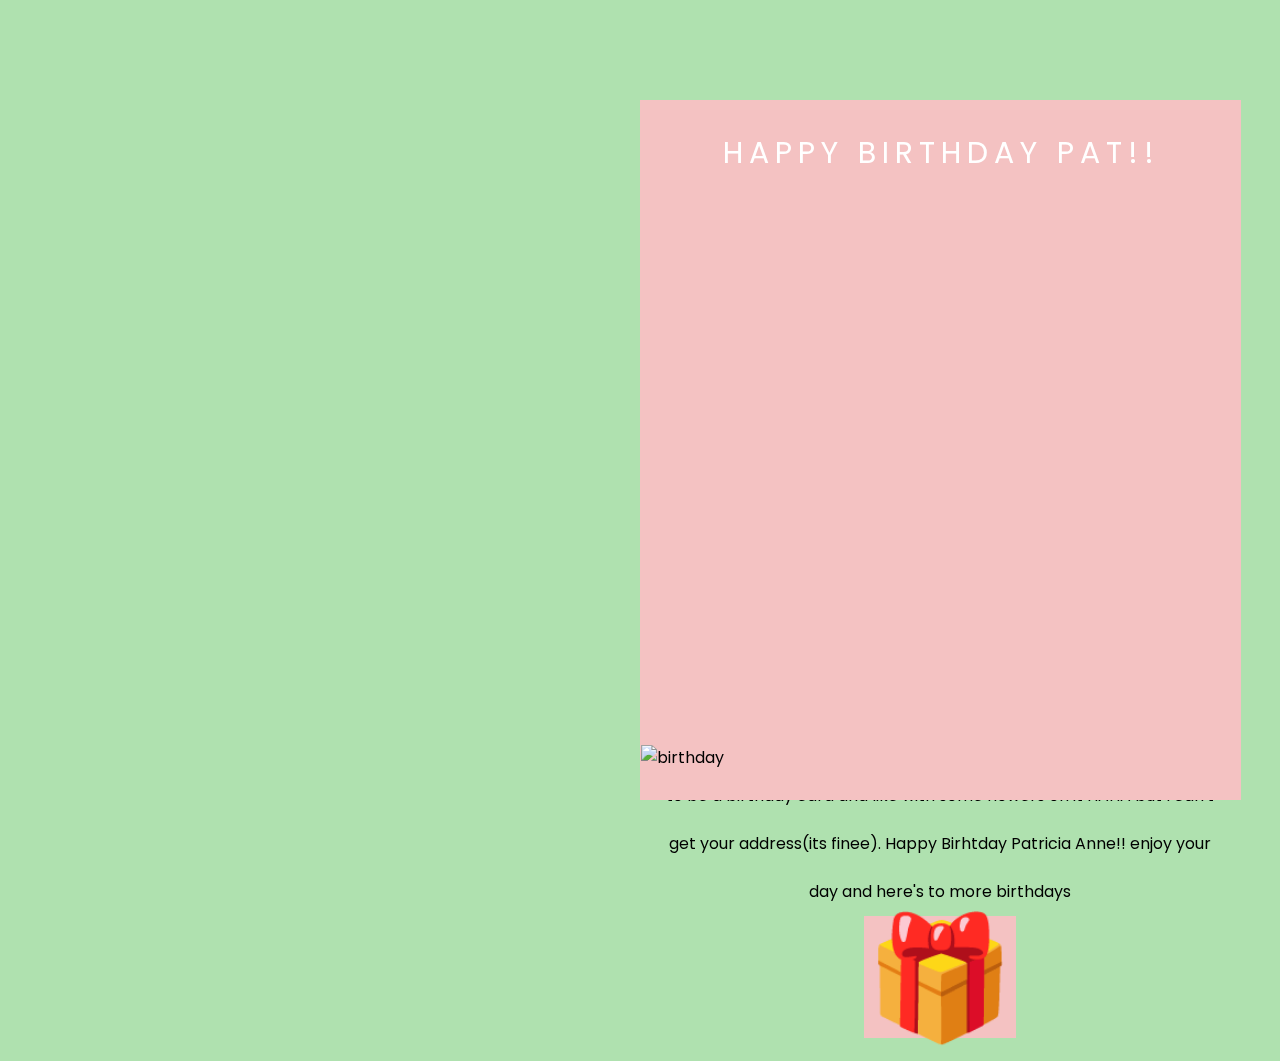
==== index.html @ d2276ef7 "happy birthday" ====
<!DOCTYPE html>
<html lang="en">
  <head>
    <meta name="viewport" content="width=device-width, initial-scale=1.0" />
    <title>Birthday Card</title>
    <!-- Google Font-->
    <link
      href="https://fonts.googleapis.com/css2?family=Poppins&display=swap"
      rel="stylesheet"
    />
    <!-- Stylesheet -->
    <link rel="stylesheet" href="style.css" />
  </head>
  <body>
    <div class="card">
      <div class="outside">
        <div class="front">
          <p>Happy Birthday Pat!!</p>
          <div class="cake">
            <img src="https://cdn.pixabay.com/photo/2022/02/21/15/11/carrot-7026987_960_720.png" alt="birthday" class="birthday">
            
            
          </div>
        </div>
        <div class="back"></div>
      </div>
      <div class="inside">
        <p>Hi Paaattt, Happy 18th birthday HAHAHAHAjk, Happy 25th birthday Yay!!, its been a good old 25 years na since they sent a Goddess down here haha
          but yeah its quite a journey na I know its full of ups and downs but yay look you made it here!!. I know I havent been in your life for like the majority of it
          and its been like some months pa lang but I really wanted to say that I am really proud of where you are right now and what you've achieved, you've come so far and conquered a lot
          and here you are malayoo na aaaaah so so proud of you. You finished your degree na aaah!! really really happy for what have you become.

          Anw uhm ayon I am wishing you a happy happy birthday, I wish you strength, good health, happiness and for you to be always safe. Uhm ayon I am always gonna be here for you
          because I want to be there for you!!, I really hope that everything works well and I can be part of lots and lots of your birthdays to come pa.

          ayun HAHAH this was supposed to be a birthday card and like with some flowers on it HAHA but I can't get your address(its finee).
          Happy Birhtday Patricia Anne!! enjoy your day and here's to more birthdays
          
          
        </p>
         <button class="button", onclick = "window.location.href = 'tulips.html';">&#127873;</button>
         

      </div>
    </div>
  </body>
</html>
---- style.css ----
* {
  padding: 0;
  margin: 0;
  box-sizing: border-box;
  font-family: "Poppins", sans-serif;
}
body {
  background-color: #afe1af;
}
.card {
  width: 1000px;
  height: 700px;
  position: absolute;
  margin: auto;
  left: 0;
  right: 0;
  top: 0;
  bottom: 0;
  -webkit-perspective: 1200px;
  perspective: 1200px;
  transition: 1s;
}
.card:hover {
  transform: rotate(-5deg);
}
.card:hover .outside {
  transform: rotateY(-130deg);
}
.outside
{
  height: 100%;
  width: 60%;
  position: absolute;
  left: 50.1%;
}
.inside {
  height: 100%;
  width: 60%;
  position: absolute;
  left: 50.1%;
}
.inside {
  background: linear-gradient(to right, #F4C2C2, #F4C2C2 30%);
  line-height: 3;
  padding: 0 20px;
  text-align: center;
  display: flex;
  flex-direction: column;
  justify-content: space-around;
  align-items: center;
  left: 50%;
}
.outside {
  -webkit-transform-style: preserve-3d;
  transform-style: preserve-3d;
  z-index: 1;
  transform-origin: left;
  transition: 2s;
  cursor: pointer;
}
.front,
.back {
  height: 100%;
  width: 100%;
  position: absolute;
  -webkit-backface-visibility: hidden;
  backface-visibility: hidden;
  transform: rotateX(0deg);
}
.front {
  background-color: #F4C2C2;
}
.back {
  transform: rotateY(180deg);
  background: linear-gradient(to left, #F4C2C2, #F4C2C2 30%);
}
.cake {
  width: 100%;
  position: absolute;
  bottom: 30px;
}
.top-layer,
.middle-layer,
.bottom-layer {
  height: 80px;
  width: 240px;
  background-repeat: repeat;
  background-size: 60px 100px;
  background-position: 28px 0;
  background-image: linear-gradient(
      transparent 50px,
      #fedbab 50px,
      #fedbab 60px,
      transparent 60px
    ),
    radial-gradient(circle at 30px 5px, #994c10 30px, #fcbf29 31px);
  border-radius: 10px 10px 0 0;
  position: relative;
  margin: auto;
}
.middle-layer {
  transform: scale(0.85);
  top: 6px;
}
.top-layer {
  transform: scale(0.7);
  top: 26px;
}
.candle {
  height: 45px;
  width: 15px;
  background: repeating-linear-gradient(
    45deg,
    #fd3018 0,
    #fd3018 5px,
    #ffa89e 5px,
    #ffa89e 10px
  );
  position: absolute;
  margin: auto;
  left: 0;
  right: 0;
  bottom: 202px;
}
.candle:before {
  content: "";
  position: absolute;
  height: 16px;
  width: 16px;
  background-color: #ffa500;
  border-radius: 0 50% 50% 50%;
  bottom: 48px;
  transform: rotate(45deg);
  left: -1px;
}
.outside p {
  font-size: 30px;
  text-transform: uppercase;
  margin-top: 30px;
  text-align: center;
  letter-spacing: 6px;
  color: white;
}
.inside h1 {
  font-size: 120px;
  line-height: 120px;
}
.button{
  font-size: 120px;
  line-height: 120px;
  cursor: pointer;
  border: 1px solid #F4C2C2;
  box-shadow: #F4C2C2;
  background-color:#F4C2C2;
  
            
  
}
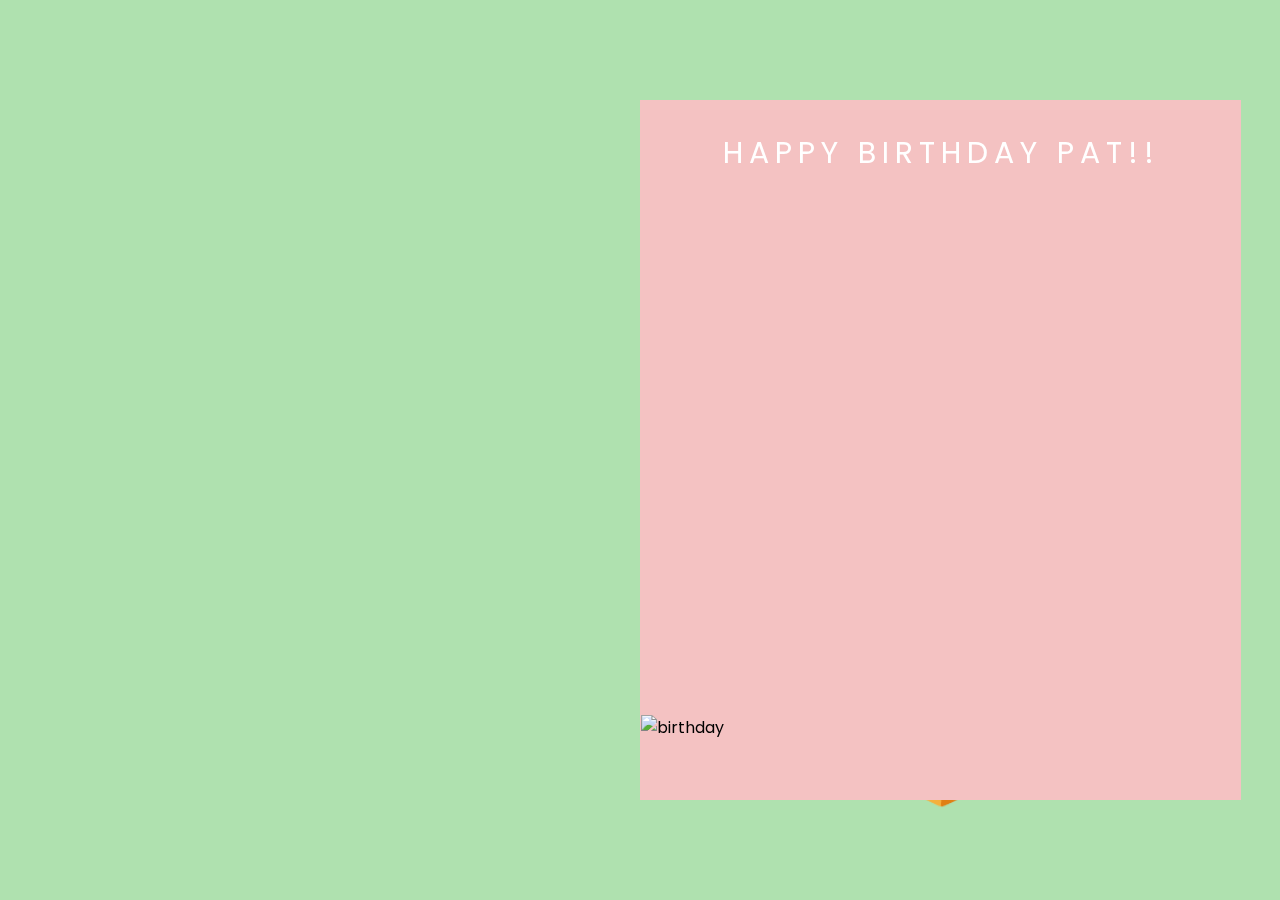
==== commit 9e472ed0: "Update index.html" ====
--- a/index.html
+++ b/index.html
@@ -34,7 +34,9 @@
           because I want to be there for you!!, I really hope that everything works well and I can be part of lots and lots of your birthdays to come pa.
 
           ayun HAHAH this was supposed to be a birthday card and like with some flowers on it HAHA but I can't get your address(its finee).
-          Happy Birhtday Patricia Anne!! enjoy your day and here's to more birthdays
+          Happy Birthday Patricia Anne!! enjoy your day and here's to more birthdays, always gonna be rooting for you!!
+
+          <br> Your Forever Tech Support, <br> Mark
           
           
         </p>
--- a/style.css
+++ b/style.css
@@ -38,6 +38,7 @@
   width: 60%;
   position: absolute;
   left: 50.1%;
+  font-size: 12px;
 }
 .inside {
   background: linear-gradient(to right, #F4C2C2, #F4C2C2 30%);
@@ -151,8 +152,14 @@
   cursor: pointer;
   border: 1px solid #F4C2C2;
   box-shadow: #F4C2C2;
-  background-color:#F4C2C2;
-  
-            
-  
+  background-color:#F4C2C2;  
 }
+img{
+  display: block;
+  margin-left: auto;
+  margin-right: auto;
+  width: 70%;
+  position: absolute;
+  bottom: 30px;
+}
+
